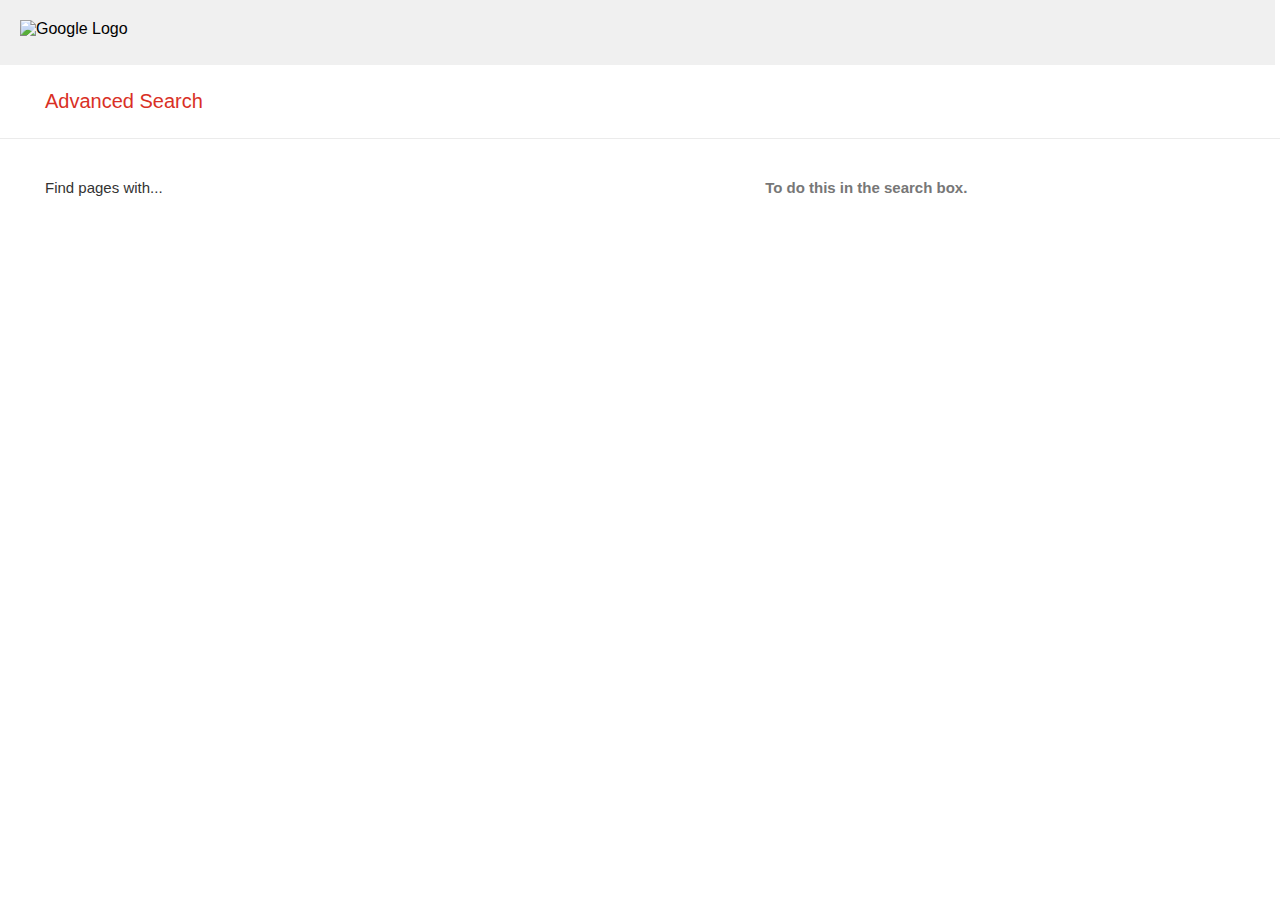
==== advanced.html @ f6eea2c9 "initiating the header of the form" ====
<!DOCTYPE html>
<html lang="en">
<head>
    <meta charset="UTF-8">
    <meta http-equiv="X-UA-Compatible" content="IE=edge">
    <meta name="viewport" content="width=device-width, initial-scale=1.0">
    <link rel="stylesheet" type="text/css" href="advanced.css">
    <title>Google Advance Search</title>
</head>
<body>
  <section class="header">
    <img src="logo.png" alt="Google Logo">
  </section>
    <section class="title">
        <div>
            <h1>Advanced Search</h1> 
        </div>
    </section>
    <div class="bar"></div>
       <div class="advanced-search-container">
        <form action="https://www.google.com/search" id="s1zaZb" method="GET" name="f">
            <label class="header1">Find pages with...</label>
            <div class="whitespace"></div>
            <label class='header2'>To do this in the search box.</label>
        </form>
       </div>
    
    
    
</body>
</html>



<!-- 1. Find pages with... 2. blank space 3.To do this in the search box. (all in the same line) -->
---- advanced.css ----
html, body {
    margin: 0;
     height: 100%;
      overflow: hidden
    }
body{
    text-align: center;
    height: 100vh;
    font-family: Arial, Helvetica, sans-serif;
}
input{

    font-size: 16px;
    width: 300px;
    padding: 13px 0;
}
input:focus{
    outline: none;
}
h1{
    font-weight: normal;
    
    text-align: left;
    color: #d93025;
    font-size: 20px;
    margin-left: 10px;
}
h2, h3{
   
    display: inline-block;
    font-weight: 500;
    font-family: -apple-system, BlinkMacSystemFont, 'Segoe UI', Roboto, Oxygen, Ubuntu, Cantarell, 'Open Sans', 'Helvetica Neue', sans-serif;
    font-size: 16px;
    width: 126px ;
    height: 30px;
}
h3{
    text-align: right;
}
.header{
    display: block;
    text-align: left;
    background-color: rgba(187, 187, 187, 0.219);
    height: 65px;
    margin-right: 5px;
}
.header img{
    height: 33px;
    width: 92px;
    margin: 20px
}
.title {
    display: block;
    color: #d93025;
    font-size: 20px;
    margin: 25px 35px;
}
.bar {
    border-bottom: 1px solid #ebebeb;
}
.advanced-search-container {
    margin:40px 2% 0 45px;
    text-align: left;
}
.advanced-search-container label {
    display: inline-block;
    position:relative;
    
    font-size: 15px;
}
.whitespace {
    display: inline-block;
    position: sticky;
    width: 45%;
  }
.header1{
    min-width: 167px;
    font-size: 16px;
    min-height: 42px;
    font-weight: 500;
    color: #333
}
.header2{
    font-size: 10px;
    font-weight: 700;
    color: #777;

}
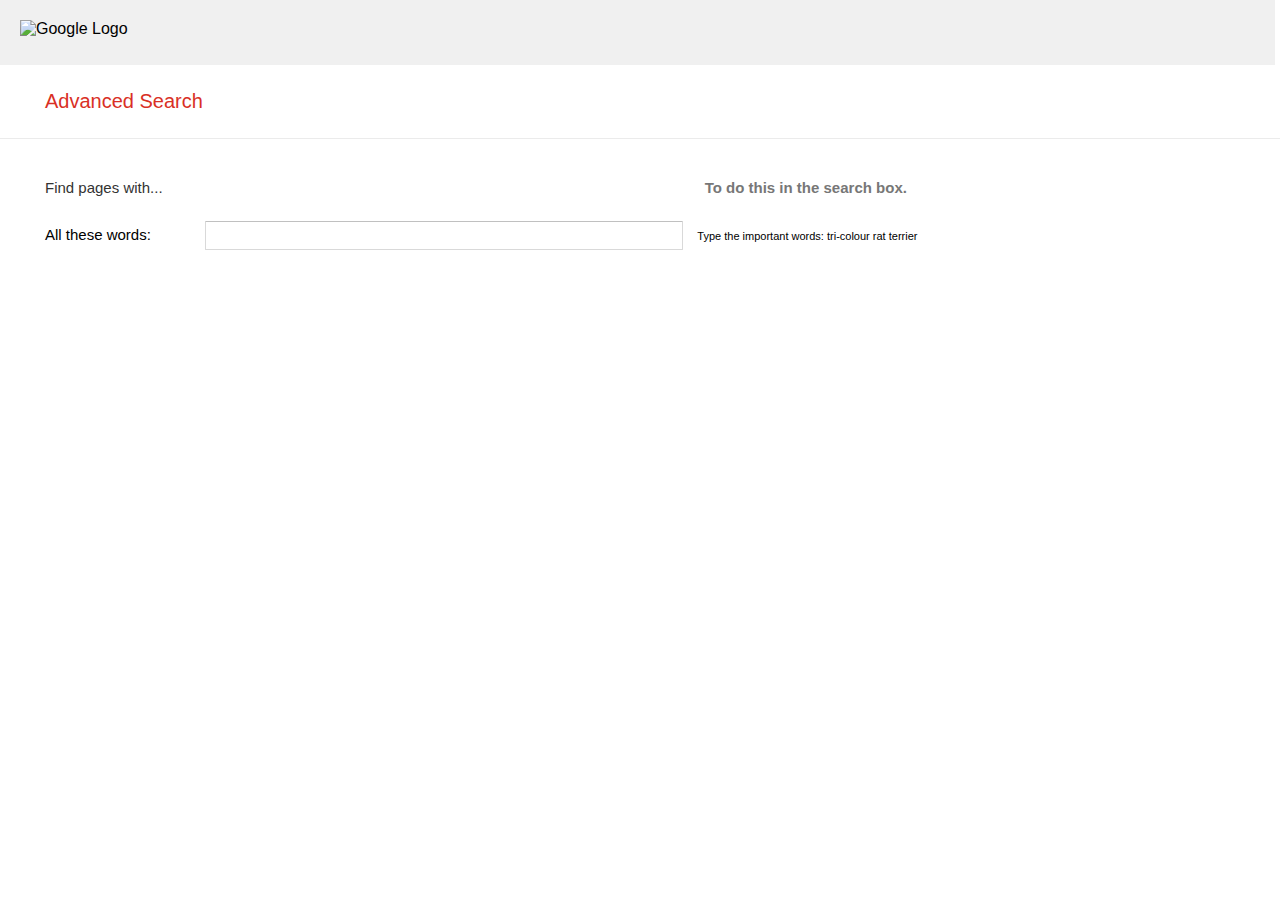
==== commit b2ed6333: "adding the first part of the form" ====
--- a/advanced.html
+++ b/advanced.html
@@ -22,6 +22,13 @@
             <label class="header1">Find pages with...</label>
             <div class="whitespace"></div>
             <label class='header2'>To do this in the search box.</label>
+            <div class="form-group">
+                <label>All these words:</label>
+                <input class="inputbar" type="text" name="as_q">
+                <div class="clarification">
+                    Type the important words: tri-colour rat terrier
+                </div>
+            </div>
         </form>
        </div>
     
--- a/advanced.css
+++ b/advanced.css
@@ -8,15 +8,7 @@
     height: 100vh;
     font-family: Arial, Helvetica, sans-serif;
 }
-input{
 
-    font-size: 16px;
-    width: 300px;
-    padding: 13px 0;
-}
-input:focus{
-    outline: none;
-}
 h1{
     font-weight: normal;
     
@@ -71,7 +63,7 @@
 .whitespace {
     display: inline-block;
     position: sticky;
-    width: 45%;
+    width: 40%;
   }
 .header1{
     min-width: 167px;
@@ -86,3 +78,20 @@
     color: #777;
 
 }
+.inputbar {
+    height: 25px;
+    margin-left: 50px ;
+    width: 38%;
+    border-radius: 1px;
+    border: 1px solid #d9d9d9;
+    border-top: 1px solid #c0c0c0;
+    padding: 1px 8px;
+}
+
+.clarification{
+    display: inline-block;
+    text-align: right;
+    font-size: 11px;
+    width: fit-content;
+    margin-left: 10px;
+}
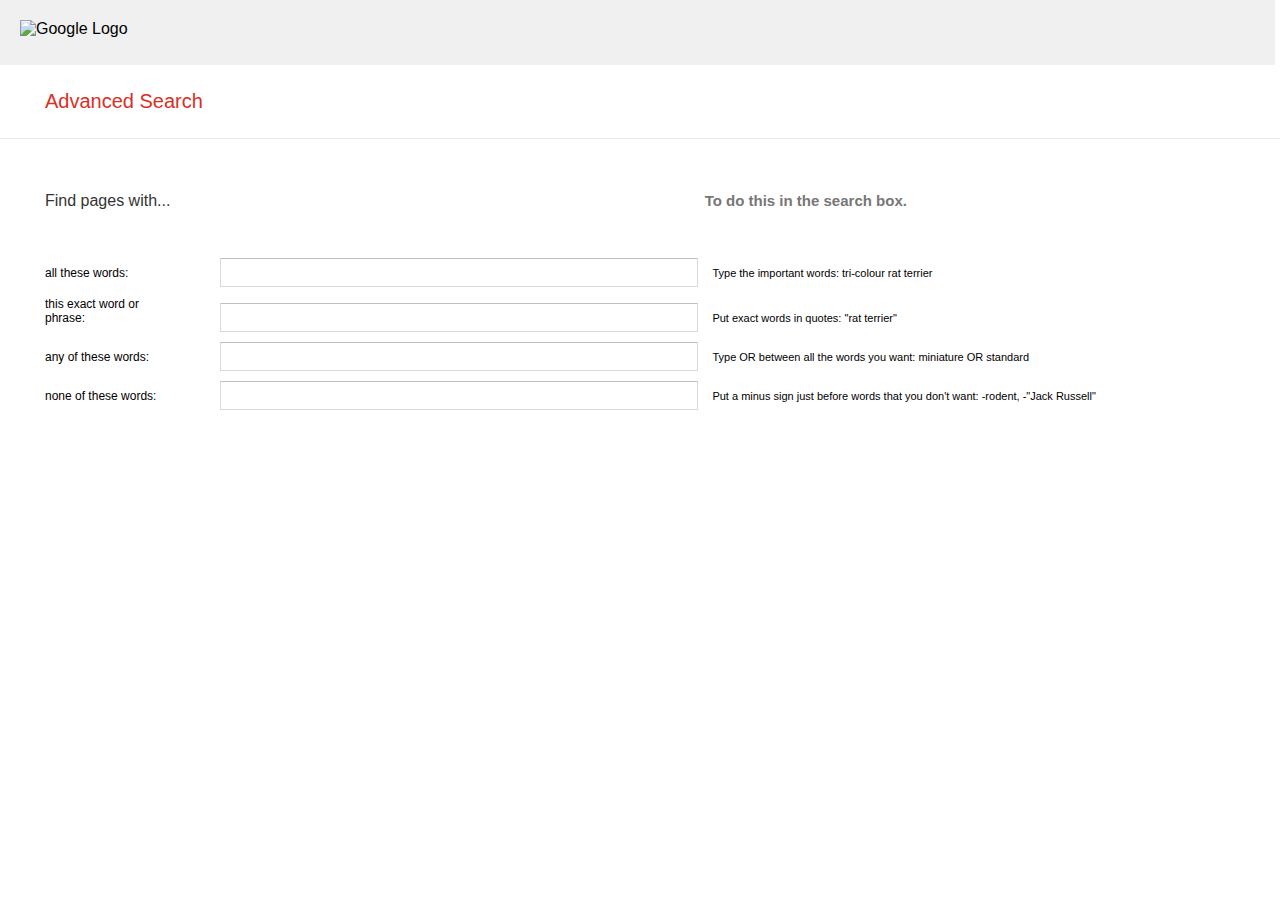
==== commit f67b21a8: "finishing the form" ====
--- a/advanced.html
+++ b/advanced.html
@@ -5,6 +5,7 @@
     <meta http-equiv="X-UA-Compatible" content="IE=edge">
     <meta name="viewport" content="width=device-width, initial-scale=1.0">
     <link rel="stylesheet" type="text/css" href="advanced.css">
+    <link rel="icon" href="googleLogo.png" type="logo/png">
     <title>Google Advance Search</title>
 </head>
 <body>
@@ -19,17 +20,39 @@
     <div class="bar"></div>
        <div class="advanced-search-container">
         <form action="https://www.google.com/search" id="s1zaZb" method="GET" name="f">
-            <label class="header1">Find pages with...</label>
+            <h2 class="header1">Find pages with...</h2>
             <div class="whitespace"></div>
             <label class='header2'>To do this in the search box.</label>
             <div class="form-group">
-                <label>All these words:</label>
+                <label class="initial">all these words:</label>
                 <input class="inputbar" type="text" name="as_q">
                 <div class="clarification">
                     Type the important words: tri-colour rat terrier
                 </div>
             </div>
+            <div class="form-group">
+                <label class="initial">this exact word or phrase:</label>
+                <input class="inputbar" type="text" name="as_q">
+                <div class="clarification">
+                    Put exact words in quotes: "rat terrier"
+                </div>
+            </div>
+            <div class="form-group">
+                <label class="initial">any of these words:</label>
+                <input class="inputbar" type="text" name="as_q">
+                <div class="clarification">
+                    Type OR between all the words you want: miniature OR standard
+                </div>
+            </div>
+            <div class="form-group">
+                <label class="initial">none of these words:</label>
+                <input class="inputbar" type="text" name="as_q">
+                <div class="clarification">
+                    Put a minus sign just before words that you don't want: -rodent, -"Jack Russell"
+                </div>
+            </div>
         </form>
+
        </div>
     
     
--- a/advanced.css
+++ b/advanced.css
@@ -57,7 +57,6 @@
 .advanced-search-container label {
     display: inline-block;
     position:relative;
-    
     font-size: 15px;
 }
 .whitespace {
@@ -67,7 +66,7 @@
   }
 .header1{
     min-width: 167px;
-    font-size: 16px;
+    font-size: px;
     min-height: 42px;
     font-weight: 500;
     color: #333
@@ -88,6 +87,7 @@
     padding: 1px 8px;
 }
 
+
 .clarification{
     display: inline-block;
     text-align: right;
@@ -95,3 +95,10 @@
     width: fit-content;
     margin-left: 10px;
 }
+.form-group{
+    margin-top: 10px;
+}
+.form-group label{
+    width: 10%;
+    font-size: 12px;
+}
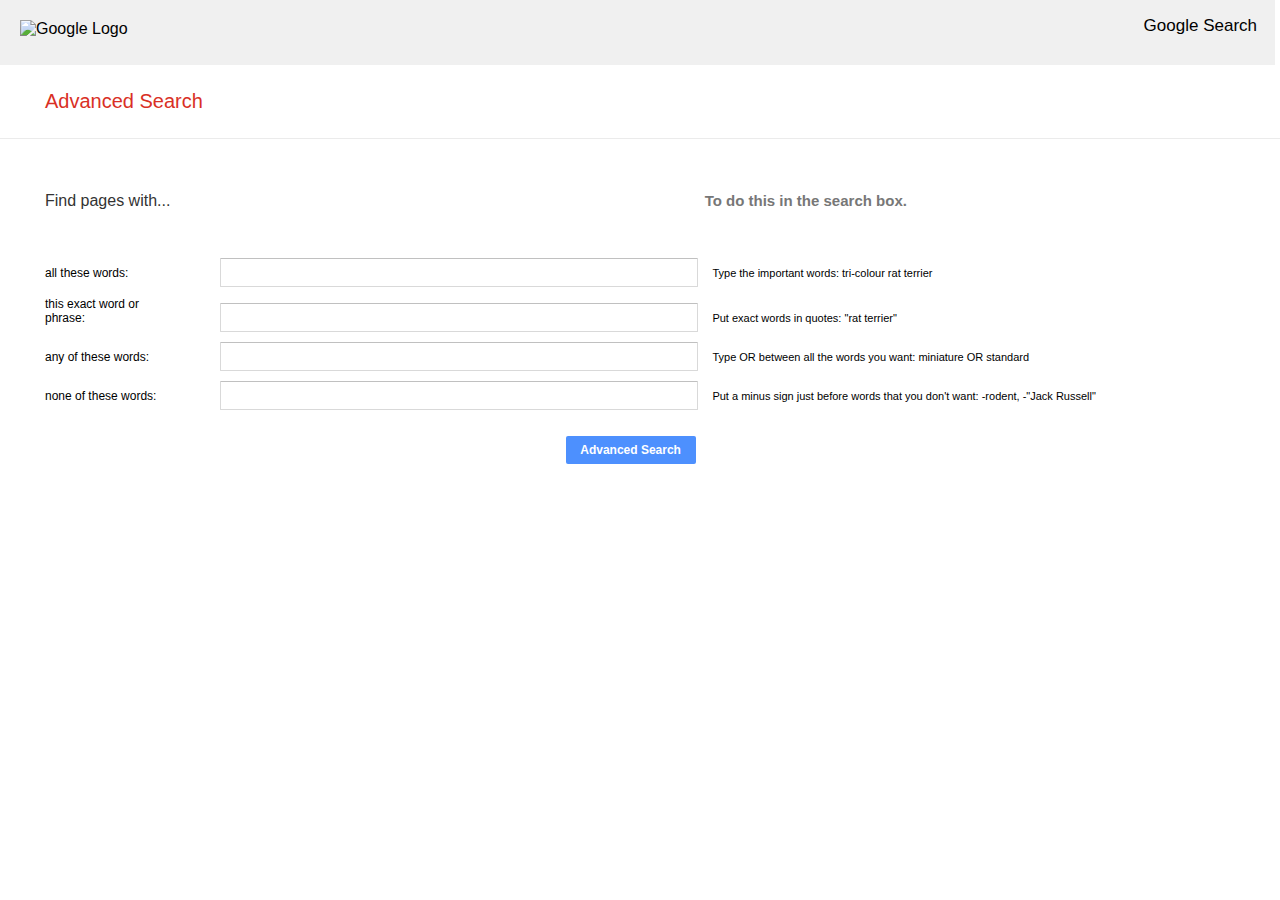
==== commit fe60aa80: "making the advanced search funtion" ====
--- a/advanced.html
+++ b/advanced.html
@@ -11,6 +11,7 @@
 <body>
   <section class="header">
     <img src="logo.png" alt="Google Logo">
+    <a href="index.html">Google Search</a>
   </section>
     <section class="title">
         <div>
@@ -19,7 +20,7 @@
     </section>
     <div class="bar"></div>
        <div class="advanced-search-container">
-        <form action="https://www.google.com/search" id="s1zaZb" method="GET" name="f">
+        <form action="https://www.google.com/search">
             <h2 class="header1">Find pages with...</h2>
             <div class="whitespace"></div>
             <label class='header2'>To do this in the search box.</label>
@@ -32,27 +33,30 @@
             </div>
             <div class="form-group">
                 <label class="initial">this exact word or phrase:</label>
-                <input class="inputbar" type="text" name="as_q">
+                <input class="inputbar" type="text" name="as_epq">
                 <div class="clarification">
                     Put exact words in quotes: "rat terrier"
                 </div>
             </div>
             <div class="form-group">
                 <label class="initial">any of these words:</label>
-                <input class="inputbar" type="text" name="as_q">
+                <input class="inputbar" type="text" name="as_oq">
                 <div class="clarification">
                     Type OR between all the words you want: miniature OR standard
                 </div>
             </div>
             <div class="form-group">
                 <label class="initial">none of these words:</label>
-                <input class="inputbar" type="text" name="as_q">
+                <input class="inputbar" type="text" name="as_eq">
                 <div class="clarification">
                     Put a minus sign just before words that you don't want: -rodent, -"Jack Russell"
                 </div>
             </div>
+            <div class='inputbarbtn'>
+                <input class="button" type="submit" value="Advanced Search" >
+            </div>
         </form>
-
+       
        </div>
     
     
--- a/advanced.css
+++ b/advanced.css
@@ -40,6 +40,20 @@
     height: 33px;
     width: 92px;
     margin: 20px
+}
+.header a{
+    text-align: right;
+    display: inline-block;
+    float: right;
+    color: black;
+    text-decoration: none;
+    padding: 8px;
+    font-size: 17px;
+    margin-top: 8px;
+    margin-right: 10px;
+}
+.header a:hover{
+    text-decoration: underline;
 }
 .title {
     display: block;
@@ -102,3 +116,32 @@
     width: 10%;
     font-size: 12px;
 }
+
+.inputbarbtn{
+    margin-top: 25px;
+    text-align: right;
+    height: 25px;
+    margin-left: 50px ;
+    width: 49%;
+    
+    padding: 1px 8px;
+}
+.button{
+    background-color: #4d90fe;
+    color: #fff;
+    border-radius: 2px;
+    font-family: Arial, Helvetica, sans-serif;
+    width: 130px;
+    height: 28px;
+    font-size: 12px;
+    font-weight: bold;
+    border: none;
+}
+@media only screen and (max-width:970px){
+    
+    
+    .clarification{
+        display: none;
+    }
+
+}